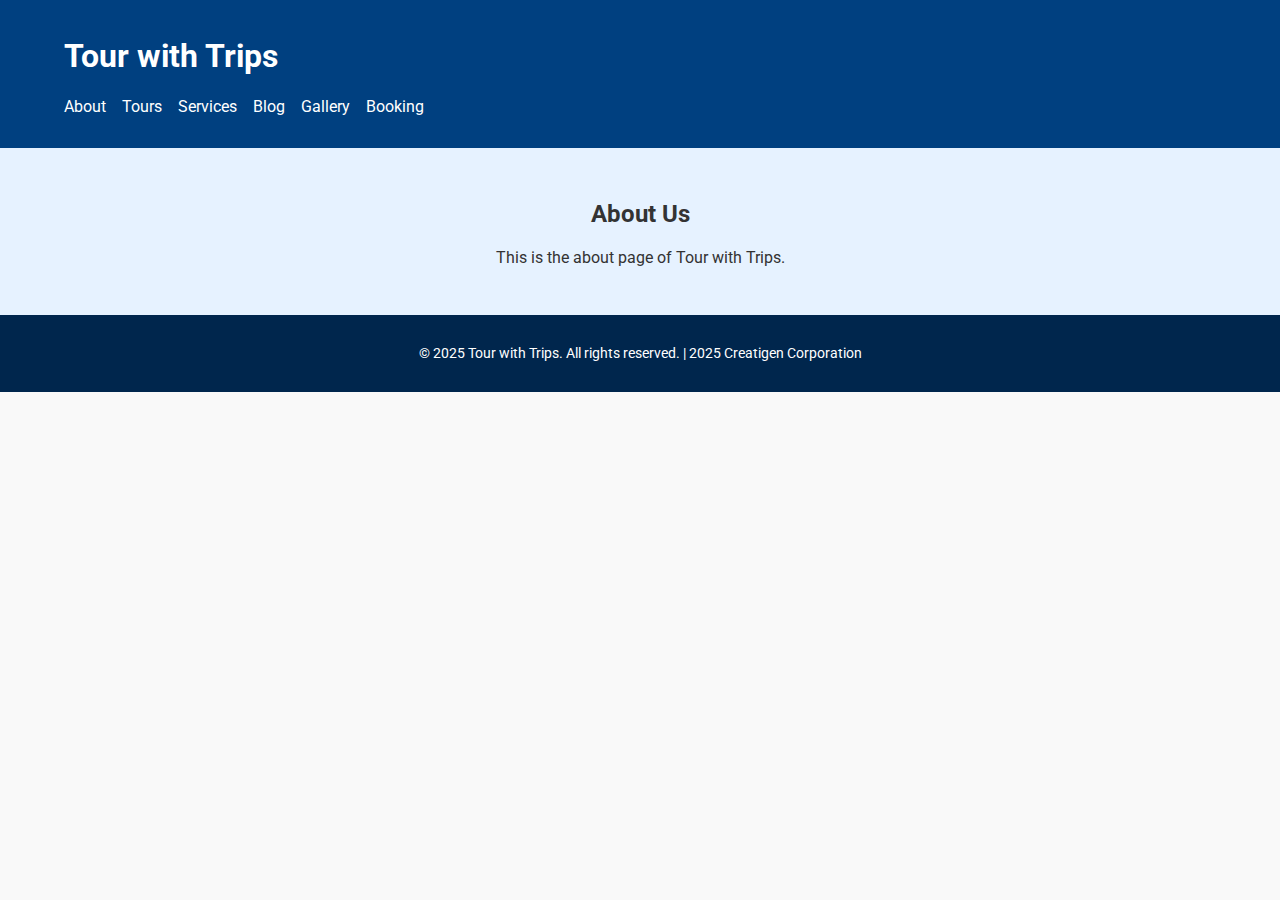
==== about.html @ 665eb166 "Add files via upload" ====
<!DOCTYPE html>
<html lang="en">
<head>
  <meta charset="UTF-8" />
  <meta name="viewport" content="width=device-width, initial-scale=1.0"/>
  <meta name="description" content="About page of Tour with Trips">
  <title>About | Tour with Trips</title>
  <link href="https://fonts.googleapis.com/css2?family=Roboto:wght@400;500&display=swap" rel="stylesheet">
  <link rel="stylesheet" href="styles.css" />
</head>
<body>
  <header>
    <div class="container">
      <h1>Tour with Trips</h1>
      <ul class="nav-links">
        <li><a href="about.html">About</a></li>
        <li><a href="tours.html">Tours</a></li>
        <li><a href="services.html">Services</a></li>
        <li><a href="blog.html">Blog</a></li>
        <li><a href="gallery.html">Gallery</a></li>
        <li><a href="booking.html">Booking</a></li>
      </ul>
    </div>
  </header>

  <section class="home-intro">
    <div class="container">
      <h2>About Us</h2>
      <p>This is the about page of Tour with Trips.</p>
    </div>
  </section>

  <footer>
    <div class="container">
      <p>© 2025 Tour with Trips. All rights reserved. | 2025 Creatigen Corporation</p>
    </div>
  </footer>
</body>
</html>
---- styles.css ----
body {
  font-family: 'Roboto', sans-serif;
  margin: 0;
  padding: 0;
  background-color: #f9f9f9;
  color: #333;
}

header {
  background-color: #004080;
  color: white;
  padding: 1rem 0;
}

.container {
  width: 90%;
  max-width: 1200px;
  margin: 0 auto;
}

.nav-links {
  list-style: none;
  display: flex;
  gap: 1rem;
  padding-left: 0;
}

.nav-links li a {
  color: white;
  text-decoration: none;
}

.home-intro {
  padding: 2rem 0;
  text-align: center;
  background-color: #e6f2ff;
}

footer {
  background-color: #00264d;
  color: white;
  padding: 1rem 0;
  text-align: center;
  font-size: 0.9rem;
}
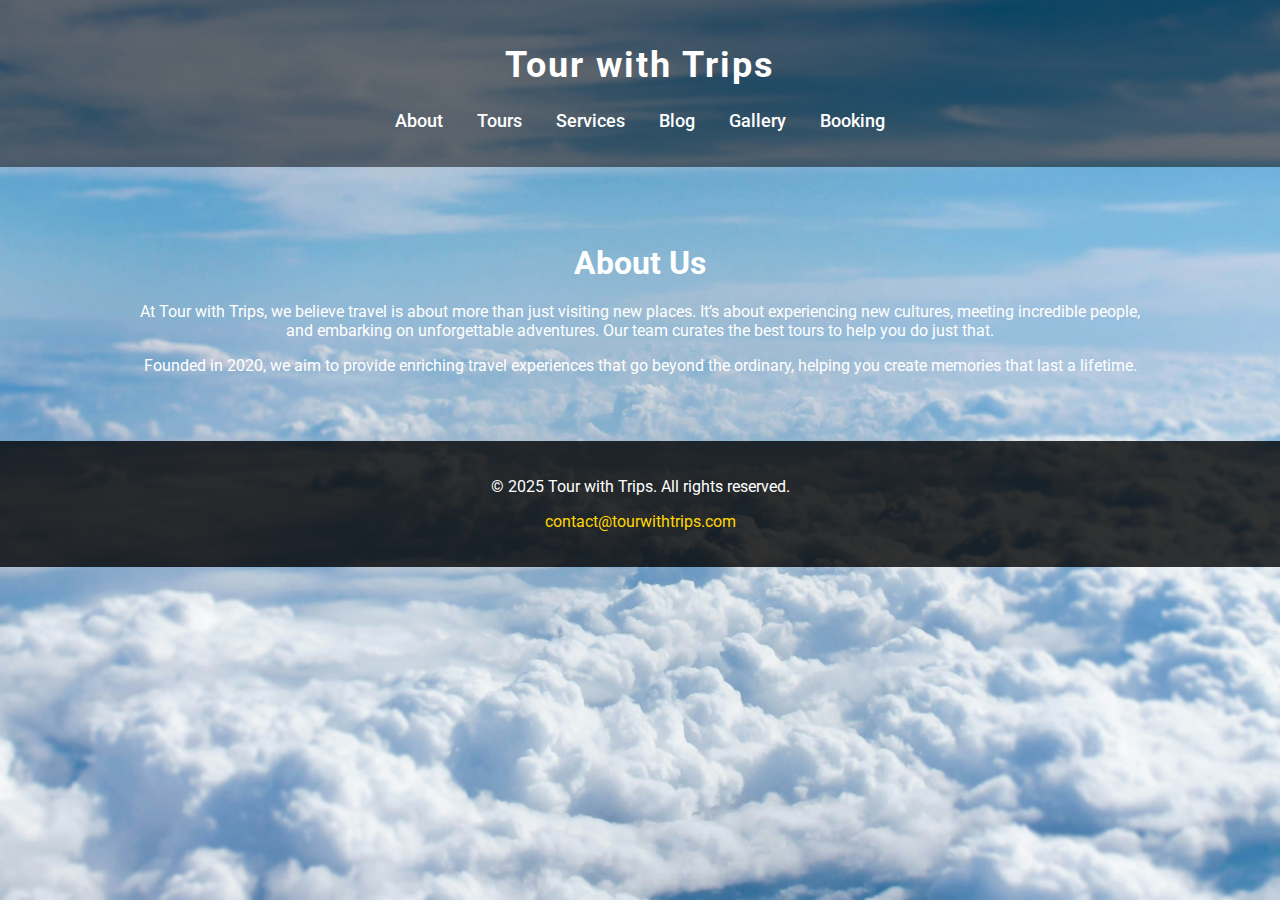
==== commit 003668fe: "Add files via upload" ====
--- a/about.html
+++ b/about.html
@@ -1,39 +1,43 @@
-<!DOCTYPE html>
-<html lang="en">
-<head>
-  <meta charset="UTF-8" />
-  <meta name="viewport" content="width=device-width, initial-scale=1.0"/>
-  <meta name="description" content="About page of Tour with Trips">
-  <title>About | Tour with Trips</title>
-  <link href="https://fonts.googleapis.com/css2?family=Roboto:wght@400;500&display=swap" rel="stylesheet">
-  <link rel="stylesheet" href="styles.css" />
-</head>
-<body>
-  <header>
-    <div class="container">
-      <h1>Tour with Trips</h1>
-      <ul class="nav-links">
-        <li><a href="about.html">About</a></li>
-        <li><a href="tours.html">Tours</a></li>
-        <li><a href="services.html">Services</a></li>
-        <li><a href="blog.html">Blog</a></li>
-        <li><a href="gallery.html">Gallery</a></li>
-        <li><a href="booking.html">Booking</a></li>
-      </ul>
-    </div>
-  </header>
-
-  <section class="home-intro">
-    <div class="container">
-      <h2>About Us</h2>
-      <p>This is the about page of Tour with Trips.</p>
-    </div>
-  </section>
-
-  <footer>
-    <div class="container">
-      <p>© 2025 Tour with Trips. All rights reserved. | 2025 Creatigen Corporation</p>
-    </div>
-  </footer>
-</body>
-</html>
+<!DOCTYPE html>
+<html lang="en">
+<head>
+  <meta charset="UTF-8" />
+  <meta name="viewport" content="width=device-width, initial-scale=1.0"/>
+  <meta name="description" content="About Tour with Trips - Learn more about our team and travel philosophy.">
+  <meta name="keywords" content="about, travel, tour, services">
+  <meta name="author" content="Nomad Travel Team">
+  <title>About Us | Tour with Trips</title>
+  <link href="https://fonts.googleapis.com/css2?family=Roboto:wght@400;500&display=swap" rel="stylesheet">
+  <link rel="stylesheet" href="styles.css" />
+</head>
+<body>
+  <header>
+    <div class="container">
+      <h1>Tour with Trips</h1>
+      <ul class="nav-links">
+        <li><a href="about.html">About</a></li>
+        <li><a href="tours.html">Tours</a></li>
+        <li><a href="services.html">Services</a></li>
+        <li><a href="blog.html">Blog</a></li>
+        <li><a href="gallery.html">Gallery</a></li>
+        <li><a href="booking.html">Booking</a></li>
+      </ul>
+    </div>
+  </header>
+
+  <section class="about">
+    <div class="container">
+      <h2>About Us</h2>
+      <p>At Tour with Trips, we believe travel is about more than just visiting new places. It’s about experiencing new cultures, meeting incredible people, and embarking on unforgettable adventures. Our team curates the best tours to help you do just that.</p>
+      <p>Founded in 2020, we aim to provide enriching travel experiences that go beyond the ordinary, helping you create memories that last a lifetime.</p>
+    </div>
+  </section>
+
+  <footer>
+    <div class="container">
+      <p>© 2025 Tour with Trips. All rights reserved.</p>
+      <p><a href="mailto:contact@tourwithtrips.com">contact@tourwithtrips.com</a></p>
+    </div>
+  </footer>
+</body>
+</html>
--- a/styles.css
+++ b/styles.css
@@ -1,46 +1,143 @@
-
-body {
-  font-family: 'Roboto', sans-serif;
-  margin: 0;
-  padding: 0;
-  background-color: #f9f9f9;
-  color: #333;
-}
-
-header {
-  background-color: #004080;
-  color: white;
-  padding: 1rem 0;
-}
-
-.container {
-  width: 90%;
-  max-width: 1200px;
-  margin: 0 auto;
-}
-
-.nav-links {
-  list-style: none;
-  display: flex;
-  gap: 1rem;
-  padding-left: 0;
-}
-
-.nav-links li a {
-  color: white;
-  text-decoration: none;
-}
-
-.home-intro {
-  padding: 2rem 0;
-  text-align: center;
-  background-color: #e6f2ff;
-}
-
-footer {
-  background-color: #00264d;
-  color: white;
-  padding: 1rem 0;
-  text-align: center;
-  font-size: 0.9rem;
-}
+/* Global Styles */
+body {
+  margin: 0;
+  font-family: 'Roboto', sans-serif;
+  background-image: url('clouds.jpg'); /* Background image applied globally */
+  background-size: cover; /* Ensures the image covers the full screen */
+  background-position: center; /* Keeps the image centered */
+  color: #fff; /* White text color for contrast */
+}
+
+header {
+  background-color: rgba(0, 0, 0, 0.5); /* Transparent black background for header */
+  padding: 20px 0;
+}
+
+header h1 {
+  text-align: center;
+  font-size: 36px;
+  font-weight: bold;
+  letter-spacing: 2px;
+  color: #fff;
+}
+
+.nav-links {
+  list-style: none;
+  padding: 0;
+  text-align: center;
+}
+
+.nav-links li {
+  display: inline;
+  margin: 0 15px;
+}
+
+.nav-links a {
+  color: #fff;
+  text-decoration: none;
+  font-weight: 500;
+  font-size: 18px;
+  transition: color 0.3s ease-in-out;
+}
+
+.nav-links a:hover {
+  color: #ffd700; /* Gold color for hover effect */
+}
+
+/* Section Styles */
+section {
+  padding: 50px 0;
+}
+
+.container {
+  width: 80%;
+  margin: 0 auto;
+  text-align: center;
+}
+
+h2 {
+  font-size: 32px;
+  margin-bottom: 20px;
+}
+
+.gallery-grid {
+  display: grid;
+  grid-template-columns: repeat(3, 1fr);
+  gap: 20px;
+  justify-items: center;
+}
+
+.gallery-grid .image img {
+  width: 100%;
+  height: auto;
+  border-radius: 10px;
+  box-shadow: 0 4px 8px rgba(0, 0, 0, 0.2);
+  transition: transform 0.3s ease-in-out;
+}
+
+.gallery-grid .image img:hover {
+  transform: scale(1.05); /* Image zoom effect on hover */
+}
+
+/* Form Styles for Booking */
+.booking form {
+  display: grid;
+  gap: 20px;
+  max-width: 500px;
+  margin: 0 auto;
+  background-color: rgba(0, 0, 0, 0.7); /* Darker background for form */
+  padding: 30px;
+  border-radius: 10px;
+}
+
+.booking label {
+  font-size: 16px;
+  color: #fff;
+}
+
+.booking input,
+.booking select {
+  padding: 10px;
+  font-size: 16px;
+  border-radius: 5px;
+  border: none;
+  width: 100%;
+}
+
+.booking button {
+  background-color: #ffd700; /* Gold button */
+  color: #000;
+  font-weight: bold;
+  padding: 12px 20px;
+  border: none;
+  border-radius: 5px;
+  cursor: pointer;
+  transition: background-color 0.3s ease-in-out;
+}
+
+.booking button:hover {
+  background-color: #ffcc00; /* Darker gold on hover */
+}
+
+/* Footer Styles */
+footer {
+  background-color: rgba(0, 0, 0, 0.8);
+  text-align: center;
+  padding: 20px;
+  color: #fff;
+}
+
+footer a {
+  color: #ffd700;
+  text-decoration: none;
+}
+
+footer a:hover {
+  text-decoration: underline;
+}
+.creatigen-footer p {
+  font-size: 0.85rem;
+  color: #999;
+  margin-top: 15px;
+  text-align: center;
+}
